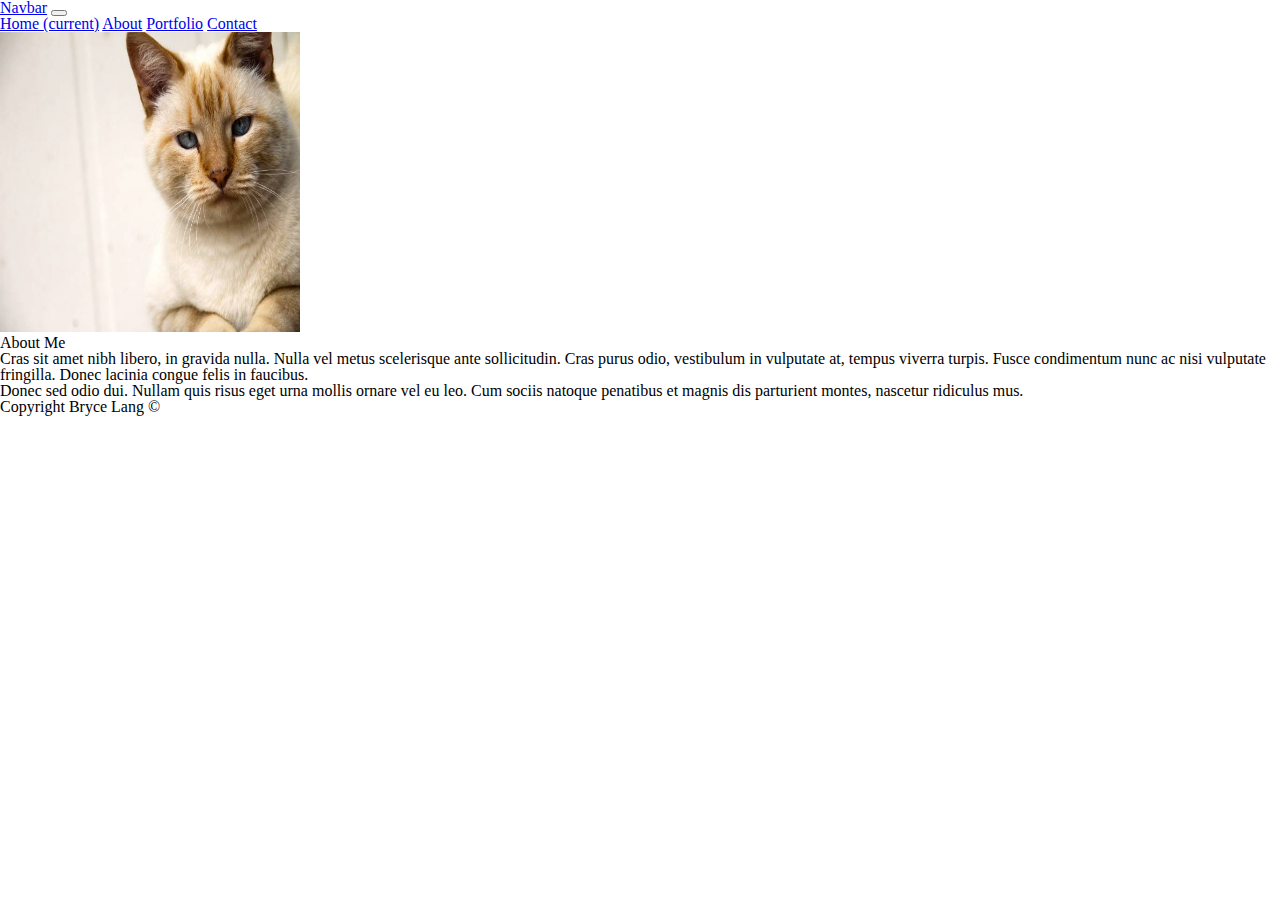
==== index.html @ 0c25e312 "responsive_layout" ====
<!doctype html>
<html lang="en-us">

<head>
  <meta charset="UTF-8">
  <title>About | Bryce Lang</title>
	<link rel="stylesheet" type="text/css" href="reset.css">
  <link rel="stylesheet" href="https://stackpath.bootstrapcdn.com/bootstrap/4.1.2/css/bootstrap.min.css" integrity="sha384-Smlep5jCw/wG7hdkwQ/Z5nLIefveQRIY9nfy6xoR1uRYBtpZgI6339F5dgvm/e9B" crossorigin="anonymous">

</head>

<body>
    <div class="container">
        <div class="row justify-content-start">
          <div class="col-12">
              <nav class="navbar navbar-expand-lg navbar-dark bg-dark">
                  <a class="navbar-brand" href="#">Navbar</a>
                  <button class="navbar-toggler" type="button" data-toggle="collapse" data-target="#navbarNavAltMarkup" aria-controls="navbarNavAltMarkup" aria-expanded="false" aria-label="Toggle navigation">
                    <span class="navbar-toggler-icon"></span>
                  </button>
                  <div class="collapse navbar-collapse" id="navbarNavAltMarkup">
                    <div class="navbar-nav">
                      <a class="nav-item nav-link active" href="#">Home <span class="sr-only">(current)</span></a>
                      <a class="nav-item nav-link" href="index.html">About</a>
                      <a class="nav-item nav-link" href="portfolio.html">Portfolio</a>
                      <a class="nav-item nav-link disabled" href="contact.html">Contact</a>
                    </div>
                  </div>
                </nav>
          </div>
          <div class="col-12">
              <div id="main-container" class="container">
                  <h1></h1>
                  <section class="main-section">
                    <div class="media">
                        <img class="align-self-center mr-3" src="assets/images/cat.jpg" alt="Generic placeholder image" width="300px" height="300px">
                        <div class="media-body">
                          <h5 class="mt-0">About Me</h5>
                          <p>Cras sit amet nibh libero, in gravida nulla. Nulla vel metus scelerisque ante sollicitudin. Cras purus odio, vestibulum in vulputate at, tempus viverra turpis. Fusce condimentum nunc ac nisi vulputate fringilla. Donec lacinia congue felis in faucibus.</p>
                          <p class="mb-0">Donec sed odio dui. Nullam quis risus eget urna mollis ornare vel eu leo. Cum sociis natoque penatibus et magnis dis parturient montes, nascetur ridiculus mus.</p>
                        </div>
                      </div>
                  </section>
              
                </div>
          </div>
        </div>
        <div class="row justify-content-center">
          <div class="col-12">
              <footer>
                  <div class="container">
                    Copyright Bryce Lang &copy; 
                  </div>
                </footer>
          </div>
          
        </div>
      </div>



      


 
</body>

</html>
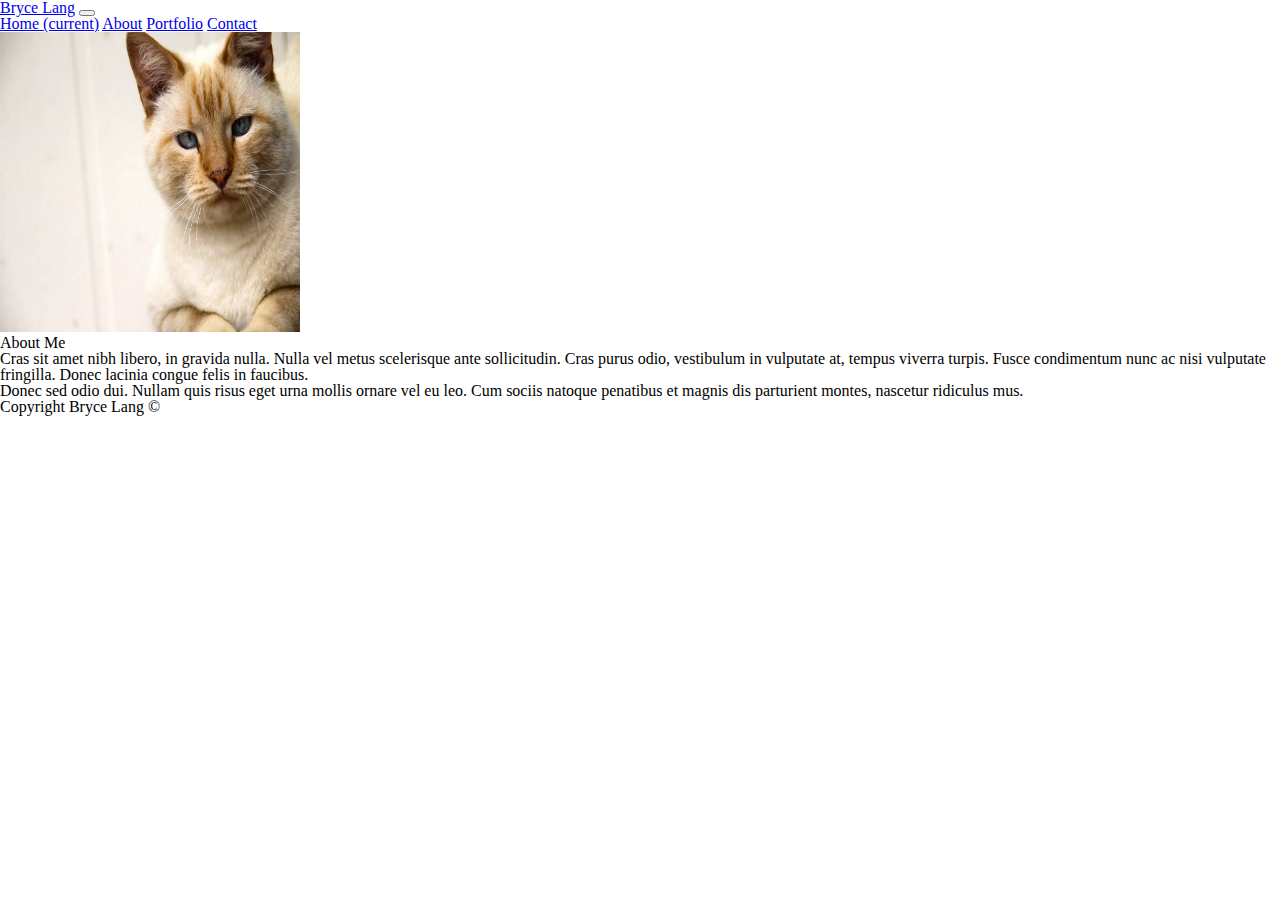
==== commit 2bba6626: "cleanup" ====
--- a/index.html
+++ b/index.html
@@ -14,7 +14,7 @@
         <div class="row justify-content-start">
           <div class="col-12">
               <nav class="navbar navbar-expand-lg navbar-dark bg-dark">
-                  <a class="navbar-brand" href="#">Navbar</a>
+                  <a class="navbar-brand" href="#">Bryce Lang</a>
                   <button class="navbar-toggler" type="button" data-toggle="collapse" data-target="#navbarNavAltMarkup" aria-controls="navbarNavAltMarkup" aria-expanded="false" aria-label="Toggle navigation">
                     <span class="navbar-toggler-icon"></span>
                   </button>
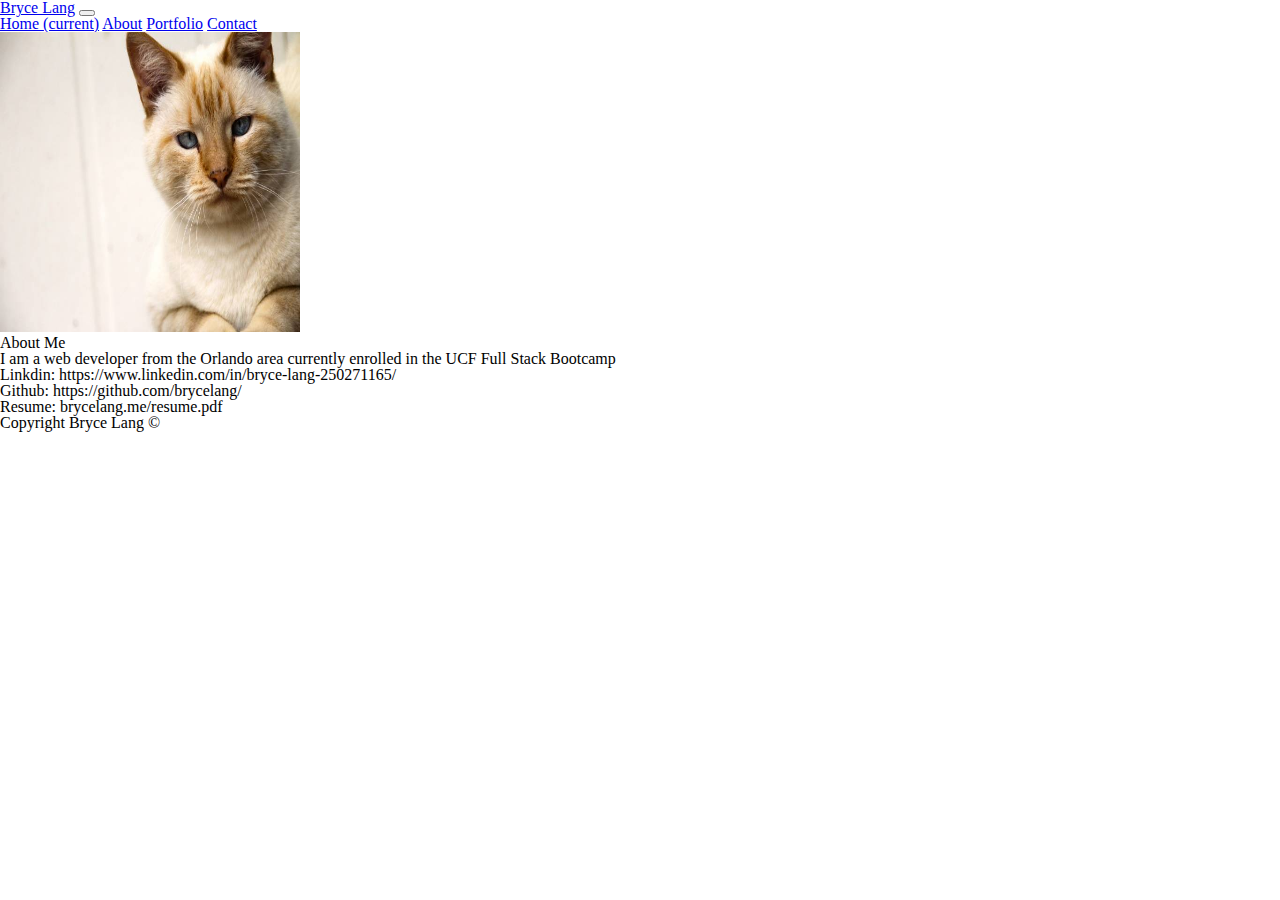
==== commit 6e3dd7dd: "y" ====
--- a/index.html
+++ b/index.html
@@ -36,8 +36,12 @@
                         <img class="align-self-center mr-3" src="assets/images/cat.jpg" alt="Generic placeholder image" width="300px" height="300px">
                         <div class="media-body">
                           <h5 class="mt-0">About Me</h5>
-                          <p>Cras sit amet nibh libero, in gravida nulla. Nulla vel metus scelerisque ante sollicitudin. Cras purus odio, vestibulum in vulputate at, tempus viverra turpis. Fusce condimentum nunc ac nisi vulputate fringilla. Donec lacinia congue felis in faucibus.</p>
-                          <p class="mb-0">Donec sed odio dui. Nullam quis risus eget urna mollis ornare vel eu leo. Cum sociis natoque penatibus et magnis dis parturient montes, nascetur ridiculus mus.</p>
+                          <p>I am a web developer from the Orlando area currently enrolled in the UCF Full Stack Bootcamp</p>
+                          <p class="mb-0">Linkdin: https://www.linkedin.com/in/bryce-lang-250271165/
+                            <br>Github: https://github.com/brycelang/
+                            <br>
+                            Resume: brycelang.me/resume.pdf
+                          </p>
                         </div>
                       </div>
                   </section>
